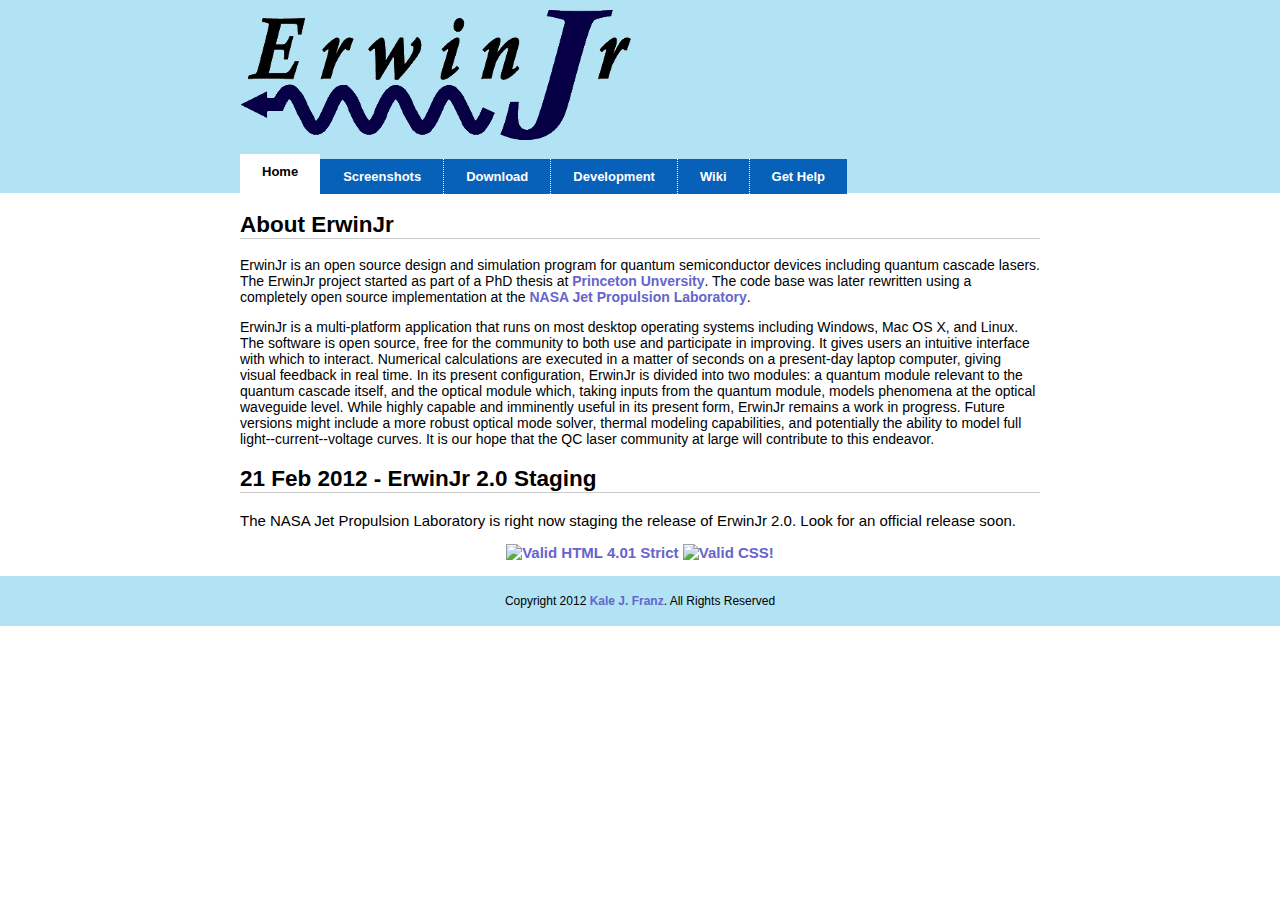
==== index.html @ 69604a8e "initial commit" ====
<!DOCTYPE HTML PUBLIC "-//W3C//DTD HTML 4.01//EN" "http://www.w3.org/TR/html4/strict.dtd">
<html>
<head>
<title>ErwinJr</title>
<meta http-equiv="Content-Type" content="text/html; charset=utf-8">
<meta name="author" content="Kale J. Franz">
<meta name="keywords" content="erwinjr, quantum, cascade, lasers; mid-infrared, opto-electronics; infrared, electro-optics; qc laser, qcl; semiconductor, design, simulation; intersubband, devices">
<meta name="description" content="ErwinJr is an open source design and simulation program for quantum semiconductor devices including quantum cascade lasers.">
<meta name="robots" content="All">
<meta name="rating" content="General">
<meta name="URL" content="index.html">
<meta name="document-type" content="Public">
<link href="style.css" rel="stylesheet" type="text/css">
</head>
<body>
    <div id="topperContainer">
    <p>
	 <img src="images/erwinjr_banner_391x150.png" width="391" height="150" alt="ErwinJr Logo">
	</p>
   <ul class="topNav">
	    <li><a href="http://erwinjr.org/index.html" class="topNavAct">Home</a></li>
		<li><a href="http://erwinjr.org/screenshots.html" class="topNavActRight">Screenshots</a></li>
		<li><a href="http://erwinjr.org/download.html">Download</a></li>
		<li><a href="http://erwinjr.org/development.html">Development</a></li>
		<li><a href="http://erwinjr.org/wiki">Wiki</a></li>
		<li><a href="http://erwinjr.org/gethelp.html" class="topNavLast">Get Help</a></li>
	  </ul><br class="clear">
   </div>
<div id="wrapper">
<h2>About ErwinJr</h2>
<p style="font-size:14px">
ErwinJr is an open source design and simulation program for quantum semiconductor devices including quantum cascade lasers.  The ErwinJr project started as part of a PhD thesis at <a href="http://www.princeton.edu">Princeton Unversity</a>.  The code base was later rewritten using a completely open source implementation at the <a href="http://jpl.nasa.gov">NASA Jet Propulsion Laboratory</a>.
</p>
<p style="font-size:14px">
ErwinJr is a multi-platform application that runs on most desktop operating systems including Windows, Mac OS X, and Linux.  	The software is open source, free for the community to both use and participate in improving.  It gives users an intuitive interface with which to interact.  Numerical calculations are executed in a matter of seconds on a present-day laptop computer, giving visual feedback in real time.  In its present configuration, ErwinJr is divided into two modules: a quantum module relevant to the quantum cascade itself, and the optical module which, taking inputs from the quantum module, models phenomena at the optical waveguide level.  While highly capable and imminently useful in its present form, ErwinJr remains a work in progress.  Future versions might include a more robust optical mode solver, thermal modeling capabilities, and potentially the ability to model full light--current--voltage curves.  It is our hope that the QC laser community at large will contribute to this endeavor.
</p>
<h2>21 Feb 2012 - ErwinJr 2.0 Staging</h2>
<p>The NASA Jet Propulsion Laboratory is right now staging the release of ErwinJr 2.0.  Look for an official release soon.</p>

<div style="text-align:center;">
<p>
    <a href="http://validator.w3.org/check?uri=referer">
	<img src="http://www.w3.org/Icons/valid-html401" alt="Valid HTML 4.01 Strict" 
	style="border:0;width:88px;height:31px"></a>

    <a href="http://jigsaw.w3.org/css-validator/check/referer">
        <img style="border:0;width:88px;height:31px"
            src="http://jigsaw.w3.org/css-validator/images/vcss"
            alt="Valid CSS!">
    </a>
</p>
</div>

<script type="text/javascript">

  var _gaq = _gaq || [];
  _gaq.push(['_setAccount', 'UA-3187139-6']);
  _gaq.push(['_trackPageview']);

  (function() {
    var ga = document.createElement('script'); ga.type = 'text/javascript'; ga.async = true;
    ga.src = ('https:' == document.location.protocol ? 'https://ssl' : 'http://www') + '.google-analytics.com/ga.js';
    var s = document.getElementsByTagName('script')[0]; s.parentNode.insertBefore(ga, s);
  })();

</script>

    </div>
 
	 <div id="footerContainer">
		<p style="text-align:center">
		 Copyright 2012 <a href="http://www.kalefranz.us">Kale J. Franz</a>. All Rights Reserved
		</p>
	</div>
</body>
</html>
---- style.css ----
* {
	/*margin:0px;
	padding:0px;*/
}
p {
	/*margin:0px;
	padding:0px;*/
}
ul {
	margin:0px;
	padding:0px;
}
ul {
	margin:0px;
	padding:0px;
	list-style:none;
}

a {
	color:#6565CC;
	font-weight:bold;
	text-decoration:none;
}
a:hover {
	color:#6565CC;
	font-weight:bold;
	text-decoration:underline;
}

h2 {
	font-family: tahoma, arial, sans-serif;
	border-bottom: 1px solid #cccccc;
	text-indent: 0px;
}

body {
	margin:0px;
	padding:0px;
    font-family:tahoma, arial, sans-serif;
	font-size:15px;
	color: #000000;
}
.clear {
	margin:0px;
	padding:0px;
	height:0px;
	font-size:0px;
	clear:both;
}
#wrapper {
	margin:10px auto;
	width:800px;
}

ul.topNav  {
	margin:auto;
	padding:0px;
	width:800px;
}
.topNav li{
	 float:left;
	 display:inline-block;
}
.topNav li a{
	 float:left;
     font-family:tahoma, arial, sans-serif;
	 font-size:13px;
	 font-weight:bold;
	 color:#FFFFFF;
	 text-align:center;
	 line-height:35px;
	 display:inline-block;
	 text-decoration:none;
	 background:#0761B9;
	 padding-left:22px;
	 padding-right:22px;
	 margin-top:5px;
	 border-right:1px dotted #FFFFFF;
	 /*border-left:1px dotted #FFFFFF;*/
}
.topNav li a.topNavActLeft{
	 border-right:1px dotted #0761B9;
}
.topNav li a.topNavActLeft:hover{
	 border-right:1px dotted #0761B9;
}
.topNav li a.topNavActRight{
	 border-left:1px dotted #0761B9;
}
.topNav li a.topNavActRight:hover{
	 border-left:1px dotted #0761B9;
}
.topNav li a:hover{
	background:#FFFFFF;
	color:#000000;
	text-decoration:none;
	border-right:1px dotted #0761B9;
	/*border-left:1px dotted #000000;*/
}
.topNav li a.topNavAct{
	background:#FFFFFF;
	color:#000000;
	text-decoration:none;
	height:40px;
	position:relative;
	top:-5px;
	border-right:none;
	border-left:none;
}
.topNav li a.topNavLast{
	border-right:none;
	/*padding-left:15px;
	padding-right:15px;*/
}
.topNav li a.topNavFirst{
	border-left:none;
	border-right:1px dotted #FFFFFF;
	/*padding-left:15px;
	padding-right:15px;*/
}
.topNav li a.topNavFirst:hover{
	border-left:none;
	border-right:1px dotted #0761B9;
	/*padding-left:15px;
	padding-right:15px;*/
}





#topperContainer {
	/*background:url(../images/footerContainerBgR.png) repeat-x left top;*/
	background:#B1E3F4;
	height:193px;
	/*line-height:220px;*/
	font-size:12px;
	font-family:Georgia, "Times New Roman", Times, serif;
	color:#000000;
	width:100%;
}
#topperContainer p{
	width:800px;
	margin:auto;
	padding:0px 10px;
}

#footerContainer {
	background:#B1E3F4;
	height:50px;
	line-height:50px;
	font-size:12px;
	font-family:tahoma, arial, sans-serif;
	color:#000000;
	width:100%;
}
#footerContainer p{
	width:800px;
	margin:auto;
	padding:0px 10px;
}
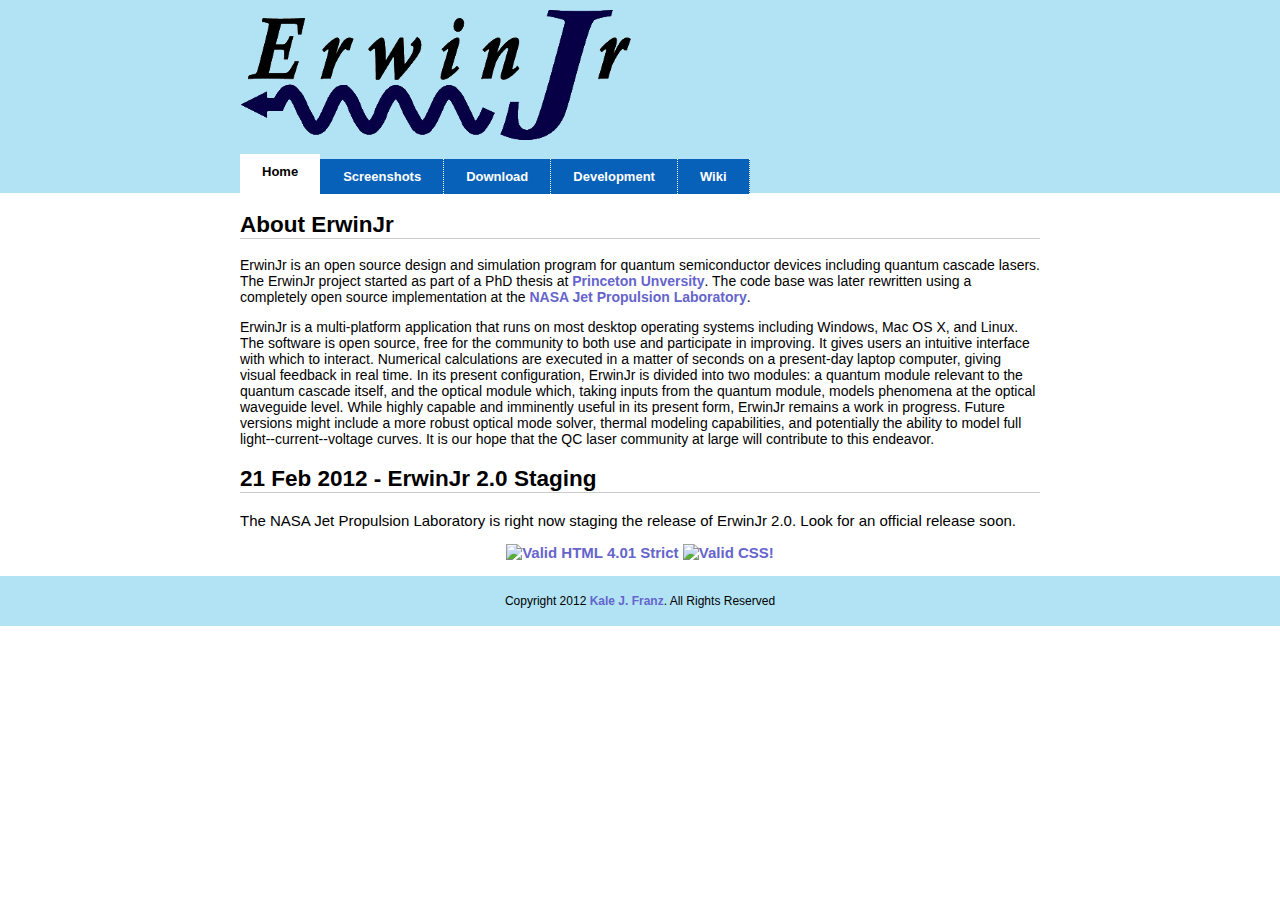
==== commit f3b3b09c: "bringing the website up-to-date" ====
--- a/index.html
+++ b/index.html
@@ -22,8 +22,7 @@
 		<li><a href="http://erwinjr.org/screenshots.html" class="topNavActRight">Screenshots</a></li>
 		<li><a href="http://erwinjr.org/download.html">Download</a></li>
 		<li><a href="http://erwinjr.org/development.html">Development</a></li>
-		<li><a href="http://erwinjr.org/wiki">Wiki</a></li>
-		<li><a href="http://erwinjr.org/gethelp.html" class="topNavLast">Get Help</a></li>
+		<li><a href="https://github.com/erwinjr/erwinjr/wiki">Wiki</a></li>
 	  </ul><br class="clear">
    </div>
 <div id="wrapper">
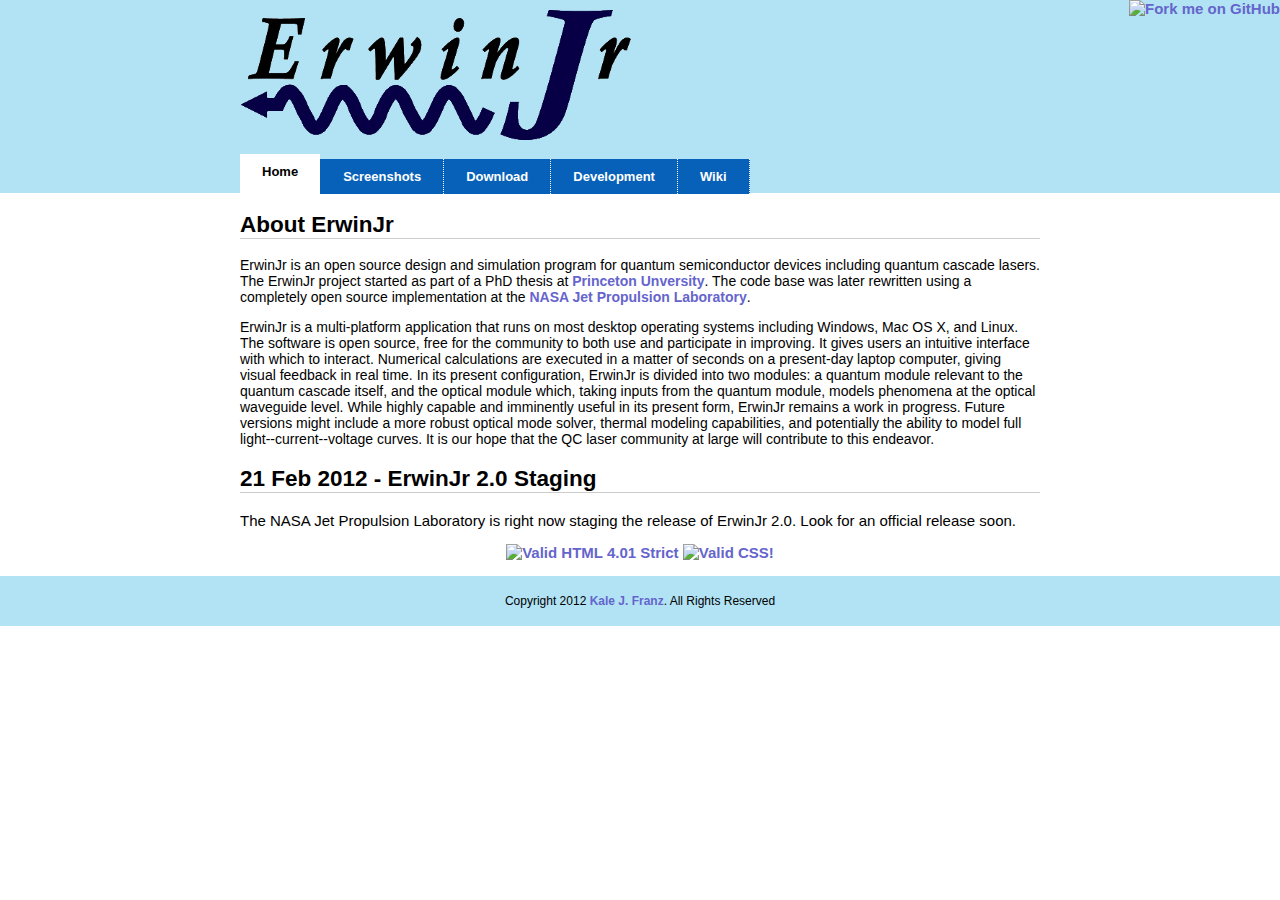
==== commit 3701e7b0: "added fork me ribbon" ====
--- a/index.html
+++ b/index.html
@@ -13,6 +13,7 @@
 <link href="style.css" rel="stylesheet" type="text/css">
 </head>
 <body>
+  <a href="https://github.com/erwinjr/erwinjr"><img style="position: absolute; top: 0; right: 0; border: 0;" src="https://s3.amazonaws.com/github/ribbons/forkme_right_red_aa0000.png" alt="Fork me on GitHub"></a>
     <div id="topperContainer">
     <p>
 	 <img src="images/erwinjr_banner_391x150.png" width="391" height="150" alt="ErwinJr Logo">
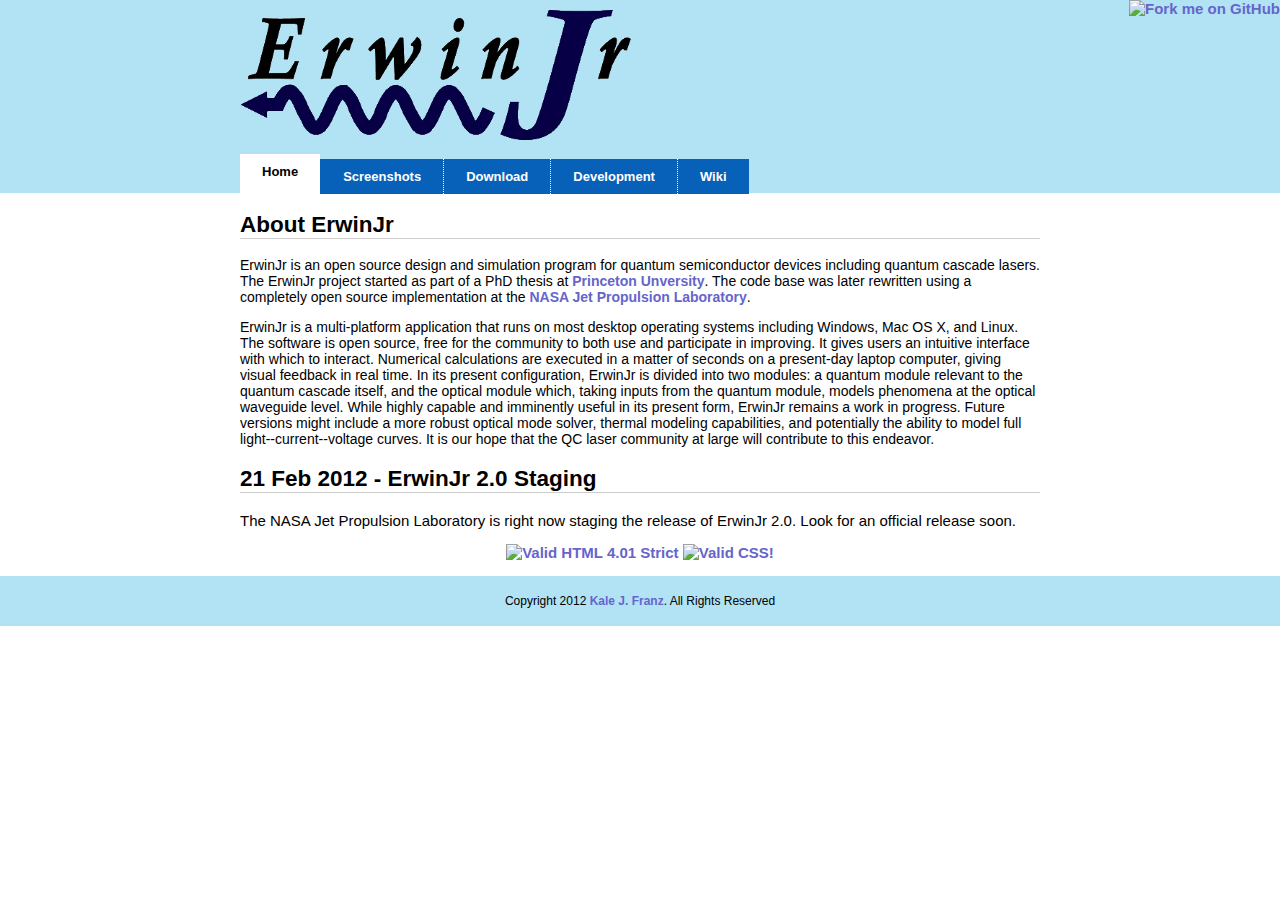
==== commit 7edf30d7: "fixed several small issues" ====
--- a/index.html
+++ b/index.html
@@ -23,7 +23,7 @@
 		<li><a href="http://erwinjr.org/screenshots.html" class="topNavActRight">Screenshots</a></li>
 		<li><a href="http://erwinjr.org/download.html">Download</a></li>
 		<li><a href="http://erwinjr.org/development.html">Development</a></li>
-		<li><a href="https://github.com/erwinjr/erwinjr/wiki">Wiki</a></li>
+		<li><a href="https://github.com/erwinjr/erwinjr/wiki" class="topNavLast">Wiki</a></li>
 	  </ul><br class="clear">
    </div>
 <div id="wrapper">
--- a/style.css
+++ b/style.css
@@ -112,6 +112,12 @@
 	/*padding-left:15px;
 	padding-right:15px;*/
 }
+.topNav li a.topNavLast:hover{
+	border-right:none;
+	border-left:1px dotted #0761B9;
+	/*padding-left:15px;
+	padding-right:15px;*/
+}
 .topNav li a.topNavFirst{
 	border-left:none;
 	border-right:1px dotted #FFFFFF;
